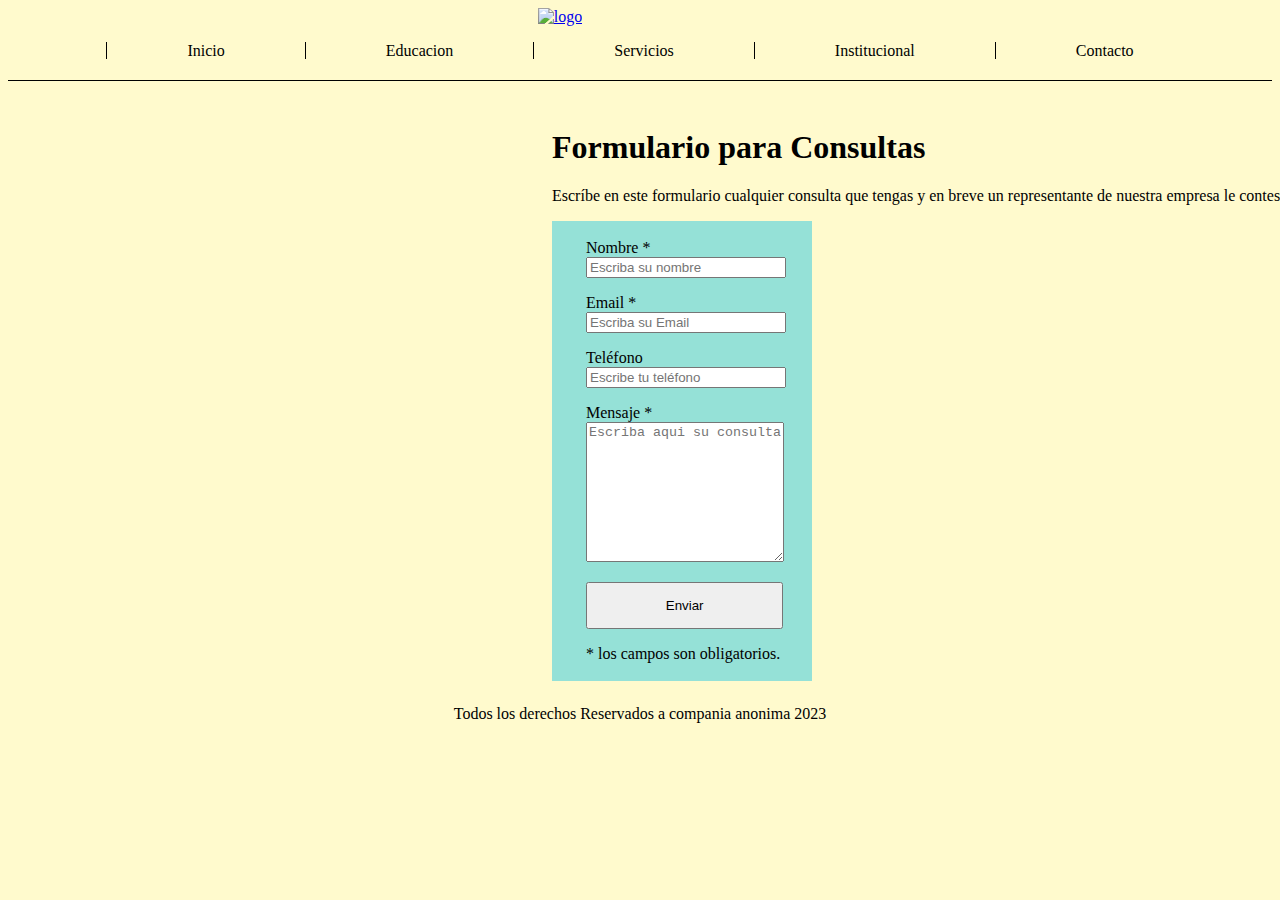
==== pages/contacto.html @ fdbe2881 "Arreglo de los links de las paginas" ====
<!DOCTYPE html>
<html lang="en">
<head>
    <meta charset="UTF-8">
    <meta http-equiv="X-UA-Compatible" content="IE=edge">
    <meta name="viewport" content="width=device-width, initial-scale=1.0">
    <link rel="stylesheet" href="../archivos_css/estilos.css">
    <title>Contacto</title>
</head>
<nav>
  <a href="/index.html"><img class="logo"src="./fotos_y_videos/galletita.jpg" alt="logo"></a>
    <ul class="listas_nav">
        <li class="listas_flotantes"><a class="links_menu" href="/index.html">Inicio</a></li>
       <li class="listas_flotantes"><a class="links_menu" href="./educacion.html">Educacion</a></li>
       <li class="listas_flotantes"><a class="links_menu" href="./servicios.html">Servicios</a></li>
       <li class="listas_flotantes"><a class="links_menu" href="./institucional.html">Institucional</a></li>
       <li class="listas_flotantes"><a class="links_menu" href="./contacto.html">Contacto</a></li>
    </ul>
</nav>
<body>
    <article>
        <section class="formulario">
                 
              <h1>Formulario para Consultas</h1>
              <p>Escríbe en este formulario cualquier consulta que tengas y en breve un representante de nuestra empresa le contestara.</p>

                <form class="formato_form"method="post">       
                      <p class="etiquetas">
                        <label for="nombre">Nombre * </label>
                          <input type="text" name="introducir_nombre" id="nombre" required="obligatorio" placeholder="Escriba su nombre">
                      </p>
                    
                      <p class="etiquetas">
                        <label for="email">Email * </label>
                          <input type="email" name="introducir_email" id="email" required="obligatorio" placeholder="Escriba su Email">
                      </p>
                  
                      <p class="etiquetas">
                        <label for="telefone">Teléfono </label>
                          <input type="tel" name="introducir_telefono" id="telefono" placeholder="Escribe tu teléfono">
                      </p>        
                      <p class="etiquetas">
                        <label for="mensaje">Mensaje * </label>                     
                            <textarea name="introducir_mensaje" id="mensaje" required="obligatorio" placeholder="Escriba aqui su consulta"></textarea> 
                        </p>                    
                    
                      <button type="submit" name="enviar_formulario" id="enviar"><p>Enviar</p></button>
    
                      <p>
                         * los campos son obligatorios.
                      </p>          
                  
                </form>
        </section>    
    </article>
    <footer>
        <p>Todos los derechos Reservados a compania anonima 2023</p>
        </footer>
</body>
</html>
---- archivos_css/estilos.css ----
.listas_nav{
    list-style-type: none;
    display: inline-block;
}
.links_menu{
    color: black;
    text-decoration: none;
    text-align: center;
    padding-left: 5em;
    padding-right: 5em;
    border-left: solid black 1px;
}
.logo{
    padding-right: 10em;
    width: 8em;
}
.listas_flotantes{
    float: left;
}

td{
    width: 10em;
}
table,td,th  {
    text-align: center;
    border: 1px solid;
    border-collapse: collapse;
}

footer{
    display: block;
    text-align: center;
    
}
.links_redes{
    color: black;
    text-decoration: none;
    padding-left: 15em;
    
}
.lista_redes{
    padding-top: 2em;
    list-style-type: none;
    display: inline-block;
}
nav{
    display: block;
    text-align: center;
    border-bottom: solid black 1px;
    margin-bottom: 3em;
}
.tabla_home{
    padding-left: 30em;
    padding-bottom: 5em;
    padding-right: 10em;
}
.banner{
    padding-left: 32em;
    padding-bottom: 3em;
}
.cursos{
    padding-top: 2em;
    padding-left: 10em;
    padding-bottom: 2em;
}
.texto_institucional{
    padding-left: 10em;
    padding-right: 10em;
    padding-bottom: 4em;
}
.texto_servicios{
    padding-left: 10em;
    padding-right: 10em;
    padding-bottom: 2em;
    text-align: center;
}
.texto_educacion{
    padding-left: 10em;
    padding-right: 10em;
    text-align: center;
}
.texto_index{
    padding-left: 1em;
    padding-right: 1em;
    list-style-type: none;
}
.texto_index_grande{
    padding-left: 10em;
    padding-right: 10em;
    padding-top: 2em;
}
.formulario{
    padding-left: 34em;
    width: 48em;
    height: 35em;

}
.formato_form{
    border: solid 2px transparent;
    width: 14em;
    height: fit-content;
    background: #95e1d7;
    padding-left: 2em;
}
.etiquetas{
    text-align: left;
}
#mensaje{
    height: 10em;
    width: 14.4em;
}
#enviar{
    width: 14.8em;
}
#nombre{
    width: 14.4em;
}
#email{
    width: 14.4em;
}
#telefono{
    width: 14.4em;
}
.facebook{
    width: 5em;
}
.instagram{
    width: 5em;
}
.twitter{
    width: 5em;
}
.titulo{
    text-align: center;
}
.persona1{
    width: 15em;
}
.persona2{
    width: 20em;
}
.persona3{
    width:26.55em;
}
.lista_clientes{
    width: 31em;
}
.microsoft{
    width: 10em;
}
li{
 list-style-type: none;
}
.lider1{
    width: 15em;
}
.lider2{
    width: 20em;
}
.lider3{
    width:26.55em;
}
body{
    background: lemonchiffon;
}
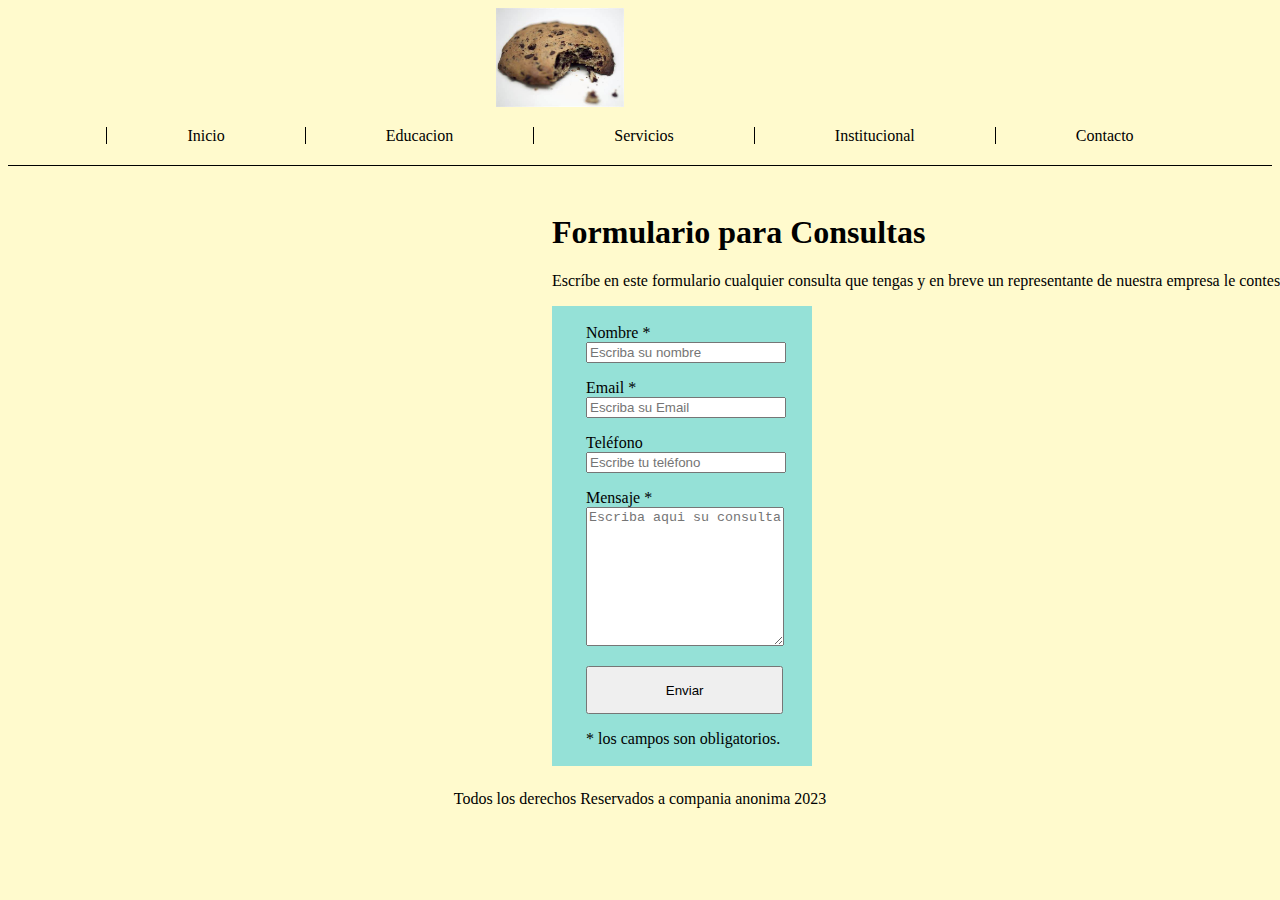
==== commit 91551320: "Arreglo de los logo" ====
--- a/pages/contacto.html
+++ b/pages/contacto.html
@@ -8,7 +8,7 @@
     <title>Contacto</title>
 </head>
 <nav>
-  <a href="/index.html"><img class="logo"src="./fotos_y_videos/galletita.jpg" alt="logo"></a>
+  <a href="/index.html"><img class="logo"src="../fotos_y_videos/galletita.jpg" alt="logo"></a>
     <ul class="listas_nav">
         <li class="listas_flotantes"><a class="links_menu" href="/index.html">Inicio</a></li>
        <li class="listas_flotantes"><a class="links_menu" href="./educacion.html">Educacion</a></li>
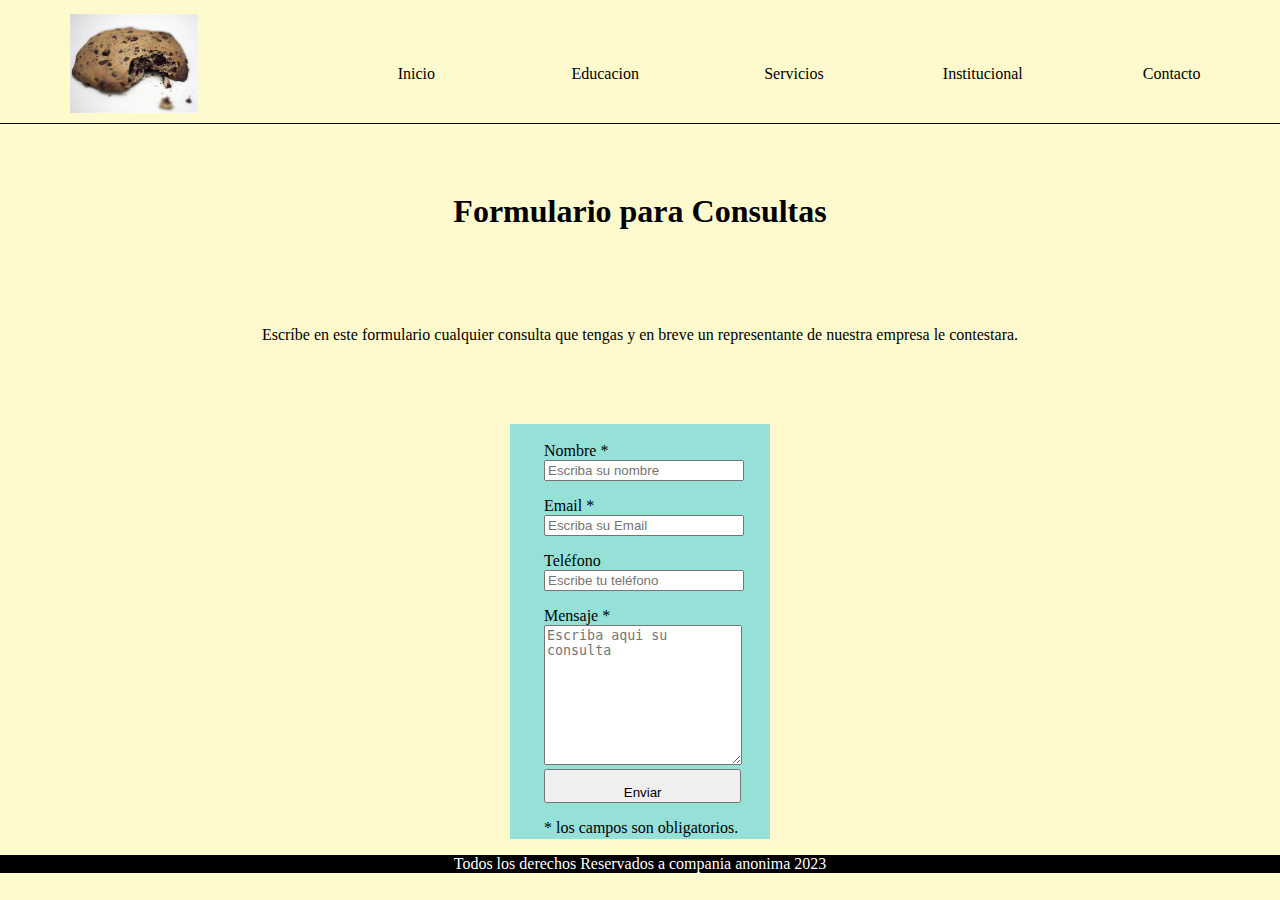
==== commit 9395ef6a: "Actualizacion del css por flex y realizacion del apartado mobile de celular" ====
--- a/pages/contacto.html
+++ b/pages/contacto.html
@@ -9,8 +9,8 @@
 </head>
 <nav>
   <a href="/index.html"><img class="logo"src="../fotos_y_videos/galletita.jpg" alt="logo"></a>
-    <ul class="listas_nav">
-        <li class="listas_flotantes"><a class="links_menu" href="/index.html">Inicio</a></li>
+    <ul id="menu_desktop" class="listas_nav">
+        <li class="listas_flotantes"><a class="links_menu" href="../index.html">Inicio</a></li>
        <li class="listas_flotantes"><a class="links_menu" href="./educacion.html">Educacion</a></li>
        <li class="listas_flotantes"><a class="links_menu" href="./servicios.html">Servicios</a></li>
        <li class="listas_flotantes"><a class="links_menu" href="./institucional.html">Institucional</a></li>
@@ -53,7 +53,7 @@
                 </form>
         </section>    
     </article>
-    <footer>
+    <footer class="stilo_footer">
         <p>Todos los derechos Reservados a compania anonima 2023</p>
         </footer>
 </body>
--- a/archivos_css/estilos.css
+++ b/archivos_css/estilos.css
@@ -1,21 +1,36 @@
+*{
+    margin-left: 0px;
+    margin-right: 0px;
+    margin-bottom: 0px;
+}
 .listas_nav{
     list-style-type: none;
-    display: inline-block;
+    display: inline-flex;
+    gap: 7em;
+}
+.listas_nav_links{
+    border-left: 1px solid black;
+    border-right: 1px solid black;
+    height: 11vh;
 }
 .links_menu{
+    display: flex;
     color: black;
     text-decoration: none;
     text-align: center;
-    padding-left: 5em;
-    padding-right: 5em;
-    border-left: solid black 1px;
+    align-items: center;
+    width: 6vw;
+    height: 11vh;
+    justify-content: center;
 }
 .logo{
-    padding-right: 10em;
     width: 8em;
 }
 .listas_flotantes{
-    float: left;
+    display: inline-flex;
+    flex-direction: column;
+    align-items: center;
+    justify-content: center;
 }
 
 td{
@@ -35,64 +50,92 @@
 .links_redes{
     color: black;
     text-decoration: none;
-    padding-left: 15em;
     
 }
 .lista_redes{
-    padding-top: 2em;
     list-style-type: none;
-    display: inline-block;
+    display: inline-flex;
+    align-items: center;
+    width: -webkit-fill-available;
+    justify-content: space-evenly;
 }
 nav{
-    display: block;
-    text-align: center;
+    display: flex;
     border-bottom: solid black 1px;
     margin-bottom: 3em;
-}
-.tabla_home{
-    padding-left: 30em;
+    align-items: center;
+    justify-content: space-around;
+}
+.tabla_servicios{
     padding-bottom: 5em;
-    padding-right: 10em;
+    display: flex;
+    flex-direction: column;
+    align-items: center;
 }
 .banner{
-    padding-left: 32em;
     padding-bottom: 3em;
+    display: flex;
+    justify-content: center;
 }
 .cursos{
     padding-top: 2em;
-    padding-left: 10em;
     padding-bottom: 2em;
+    display: flex;
 }
 .texto_institucional{
     padding-left: 10em;
     padding-right: 10em;
     padding-bottom: 4em;
+    display: flex;
+    flex-direction: column;
+    align-items: center;
+    gap: 2em;
 }
 .texto_servicios{
+    padding-bottom: 2em;
+    display: flex;
+    flex-direction: column;
+    align-items: center;
+    gap: 2em;
     padding-left: 10em;
     padding-right: 10em;
-    padding-bottom: 2em;
-    text-align: center;
+}
+.articulo_servicios{
+    display: flex;
+    flex-direction: column;
+    gap: 6em;
 }
 .texto_educacion{
     padding-left: 10em;
     padding-right: 10em;
-    text-align: center;
+    display: flex;
+    flex-direction: column;
+    align-items: center;
+}
+.cursos_educacion{
+    display: flex;
+    flex-direction: column;
+    gap: 4em;
 }
 .texto_index{
-    padding-left: 1em;
-    padding-right: 1em;
     list-style-type: none;
 }
 .texto_index_grande{
-    padding-left: 10em;
-    padding-right: 10em;
     padding-top: 2em;
+    display: flex;
+    flex-direction: column;
+    align-items: center;
+    gap: 2em;
+}
+.listas_cert{
+    display: inline-flex;
+    gap: 4em;
 }
 .formulario{
-    padding-left: 34em;
-    width: 48em;
-    height: 35em;
+    display: flex;
+    flex-direction: column;
+    align-items: center;
+    gap: 5em;
 
 }
 .formato_form{
@@ -163,3 +206,108 @@
 body{
     background: lemonchiffon;
 }
+.boton_redes{
+    display: flex;
+    flex-direction: column;
+    align-items: center;
+}
+.stilo_footer{
+    background-color: black;
+    color: white;
+}
+.links_menu:hover{
+background-color:tomato;
+color: white;
+}
+.nuestros_lideres{
+    display: flex;
+    flex-direction: column;
+    align-items: center;
+}
+@media (max-width: 425px){
+    #menu_desktop{
+        display: none;
+        margin-bottom: 0px;
+    }
+    nav {
+        display: flex;
+        border-bottom: solid black 1px;
+        margin-bottom: 3em;
+        align-items: center;
+        justify-content: normal;
+    }
+    video{
+        width: -webkit-fill-available;
+        height: -webkit-fill-available;
+    }
+    .listas_cert {
+        display: flex;
+        gap: 1em;
+        flex-direction: column;
+        padding-left: 0px;
+    }
+    .lista_clientes {
+        width: 17em;
+    }
+    .persona3 {
+        width: 15.55em;
+    }  
+    .persona2 {
+        width: 15em;
+    }  
+    .lista_cientes_mobile{
+        display: flex;
+    flex-direction: column;
+    padding-left: 0px;
+    align-items: center;
+    }
+    .lista_redes {
+        list-style-type: none;
+        display: flex;
+        align-items: center;
+        width: -webkit-fill-available;
+        flex-direction: column;
+        gap: 2em;
+        padding-left: 0px;
+    }
+    .texto_educacion {
+        padding-left: 1em;
+        padding-right: 1em;
+    }
+    .texto_servicios {
+        padding-left: 1em;
+        padding-right: 1em;
+    }
+    .tabla_servicios{
+        padding-left: 1em;
+        padding-right: 1em;
+    }
+    .articulo_servicios {
+        gap: 5em;
+    }
+    .texto_institucional {
+        padding-left: 1em;
+        padding-right: 1em;
+    }
+    .lider2 {
+        width: 17em;
+    }
+    .lider3 {
+        width: 16.55em;
+    }
+    ul{
+        padding-left: 0px;
+    }
+    .formulario {
+        padding-left: 1em;
+        width: auto;
+        padding-right: 1em;
+        display: flex;
+        flex-direction: column;
+        align-items: center;
+        height: auto;
+        gap: 3em;
+    }
+    
+    
+}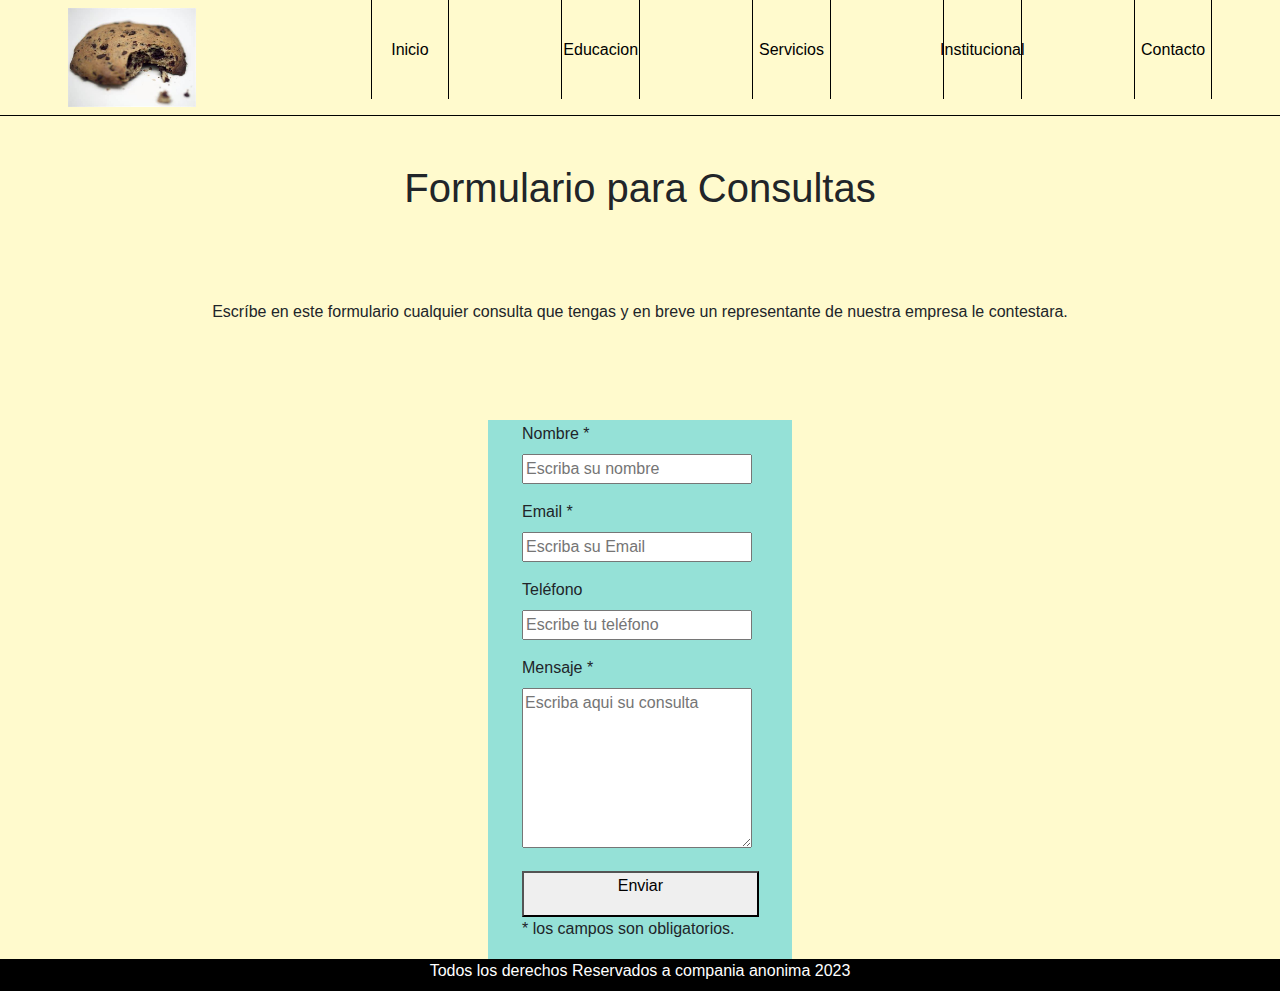
==== commit b1e62ac1: "Ajuste mobile de tablet de las paginas, creacion del menu mobile y agregado de bs a la pagina" ====
--- a/pages/contacto.html
+++ b/pages/contacto.html
@@ -4,17 +4,36 @@
     <meta charset="UTF-8">
     <meta http-equiv="X-UA-Compatible" content="IE=edge">
     <meta name="viewport" content="width=device-width, initial-scale=1.0">
+    <link href="https://cdn.jsdelivr.net/npm/bootstrap@5.2.3/dist/css/bootstrap.min.css" rel="stylesheet" integrity="sha384-rbsA2VBKQhggwzxH7pPCaAqO46MgnOM80zW1RWuH61DGLwZJEdK2Kadq2F9CUG65" crossorigin="anonymous">
+    <link rel="stylesheet" href="https://cdn.jsdelivr.net/npm/bootstrap@4.6.2/dist/css/bootstrap.min.css">
+  <script src="https://cdn.jsdelivr.net/npm/jquery@3.6.4/dist/jquery.slim.min.js"></script>
+  <script src="https://cdn.jsdelivr.net/npm/popper.js@1.16.1/dist/umd/popper.min.js"></script>
+  <script src="https://cdn.jsdelivr.net/npm/bootstrap@4.6.2/dist/js/bootstrap.bundle.min.js"></script>
     <link rel="stylesheet" href="../archivos_css/estilos.css">
     <title>Contacto</title>
 </head>
 <nav>
+  <div id="menu_mobile" class="btn-group">
+    <button type="button" class="btn btn-primary dropdown-toggle" data-toggle="dropdown">
+      Menu
+    </button>
+    <div class="dropdown-menu">
+        <ul  class="listas_nav">
+            <li class="listas_flotantes listas_nav_links"><a class="links_menu" href="../index.html">Inicio</a></li>
+           <li class="listas_flotantes listas_nav_links"><a class="links_menu" href="./educacion.html">Educacion</a></li>
+           <li class="listas_flotantes listas_nav_links"><a class="links_menu" href="./servicios.html">Servicios</a></li>
+           <li class="listas_flotantes listas_nav_links"><a class="links_menu" href="./institucional.html">Institucional</a></li>
+           <li class="listas_flotantes listas_nav_links"><a class="links_menu" href="./contacto.html">Contacto</a></li>
+        </ul>
+    </div>
+  </div>
   <a href="/index.html"><img class="logo"src="../fotos_y_videos/galletita.jpg" alt="logo"></a>
     <ul id="menu_desktop" class="listas_nav">
-        <li class="listas_flotantes"><a class="links_menu" href="../index.html">Inicio</a></li>
-       <li class="listas_flotantes"><a class="links_menu" href="./educacion.html">Educacion</a></li>
-       <li class="listas_flotantes"><a class="links_menu" href="./servicios.html">Servicios</a></li>
-       <li class="listas_flotantes"><a class="links_menu" href="./institucional.html">Institucional</a></li>
-       <li class="listas_flotantes"><a class="links_menu" href="./contacto.html">Contacto</a></li>
+        <li class="listas_flotantes listas_nav_links"><a class="links_menu" href="../index.html">Inicio</a></li>
+       <li class="listas_flotantes listas_nav_links"><a class="links_menu" href="./educacion.html">Educacion</a></li>
+       <li class="listas_flotantes listas_nav_links"><a class="links_menu" href="./servicios.html">Servicios</a></li>
+       <li class="listas_flotantes listas_nav_links"><a class="links_menu" href="./institucional.html">Institucional</a></li>
+       <li class="listas_flotantes listas_nav_links"><a class="links_menu" href="./contacto.html">Contacto</a></li>
     </ul>
 </nav>
 <body>
@@ -56,5 +75,6 @@
     <footer class="stilo_footer">
         <p>Todos los derechos Reservados a compania anonima 2023</p>
         </footer>
+        <script src="https://cdn.jsdelivr.net/npm/bootstrap@5.2.3/dist/js/bootstrap.bundle.min.js" integrity="sha384-kenU1KFdBIe4zVF0s0G1M5b4hcpxyD9F7jL+jjXkk+Q2h455rYXK/7HAuoJl+0I4" crossorigin="anonymous"></script>
 </body>
 </html>--- a/archivos_css/estilos.css
+++ b/archivos_css/estilos.css
@@ -138,9 +138,12 @@
     gap: 5em;
 
 }
+#menu_mobile{
+    display: none;
+}
 .formato_form{
     border: solid 2px transparent;
-    width: 14em;
+    width: 19em;
     height: fit-content;
     background: #95e1d7;
     padding-left: 2em;
@@ -214,27 +217,92 @@
 .stilo_footer{
     background-color: black;
     color: white;
+    height: 2em;
 }
 .links_menu:hover{
 background-color:tomato;
 color: white;
 }
+
 .nuestros_lideres{
     display: flex;
     flex-direction: column;
     align-items: center;
 }
-@media (max-width: 425px){
+@media (max-width: 768px){
+    .texto_institucional {
+        padding-left: 1em;
+        padding-right: 1em;
+    }
+    .texto_servicios {
+        padding-left: 1em;
+        padding-right: 1em;
+    }
+    .texto_educacion {
+        padding-left: 1em;
+        padding-right: 1em;
+    }
+    #menu_mobile{
+        display: block;
+    }
     #menu_desktop{
         display: none;
         margin-bottom: 0px;
     }
+    .btn{
+        width: 40em;
+        height: 6em;
+    }
     nav {
         display: flex;
         border-bottom: solid black 1px;
         margin-bottom: 3em;
         align-items: center;
-        justify-content: normal;
+        justify-content: space-between;
+        position: sticky;
+        top: 0px;
+        background: gainsboro;
+    }
+    .listas_nav{
+        display: inline-flex;
+        gap: 4em;
+    }
+    .dropdown-menu.show {
+        width: -webkit-fill-available;
+    }
+    .listas_nav_links {
+       border: none;
+    }
+    .lista_clientes_tablet{
+        display: flex;
+    flex-direction: column;
+    padding-left: 0px;
+    align-items: center;
+    }
+    .banner{
+        display: none;
+    }
+}
+@media (max-width: 425px){
+    .listas_nav{
+        display: flex;
+    flex-direction: column;
+    gap: 0px;
+    }
+    #menu_desktop{
+        display: none;
+        margin-bottom: 0px;
+    }
+    nav {
+        display: flex;
+        border-bottom: solid black 1px;
+        margin-bottom: 3em;
+        align-items: center;
+        justify-content: space-between;
+    }
+    .btn{
+        width: 10em;
+        height: 6em;
     }
     video{
         width: -webkit-fill-available;
@@ -255,7 +323,7 @@
     .persona2 {
         width: 15em;
     }  
-    .lista_cientes_mobile{
+    .lista_clientes_mobile{
         display: flex;
     flex-direction: column;
     padding-left: 0px;
@@ -308,6 +376,7 @@
         height: auto;
         gap: 3em;
     }
-    
-    
-}+    #menu_mobile{
+        display: block;
+    }
+}
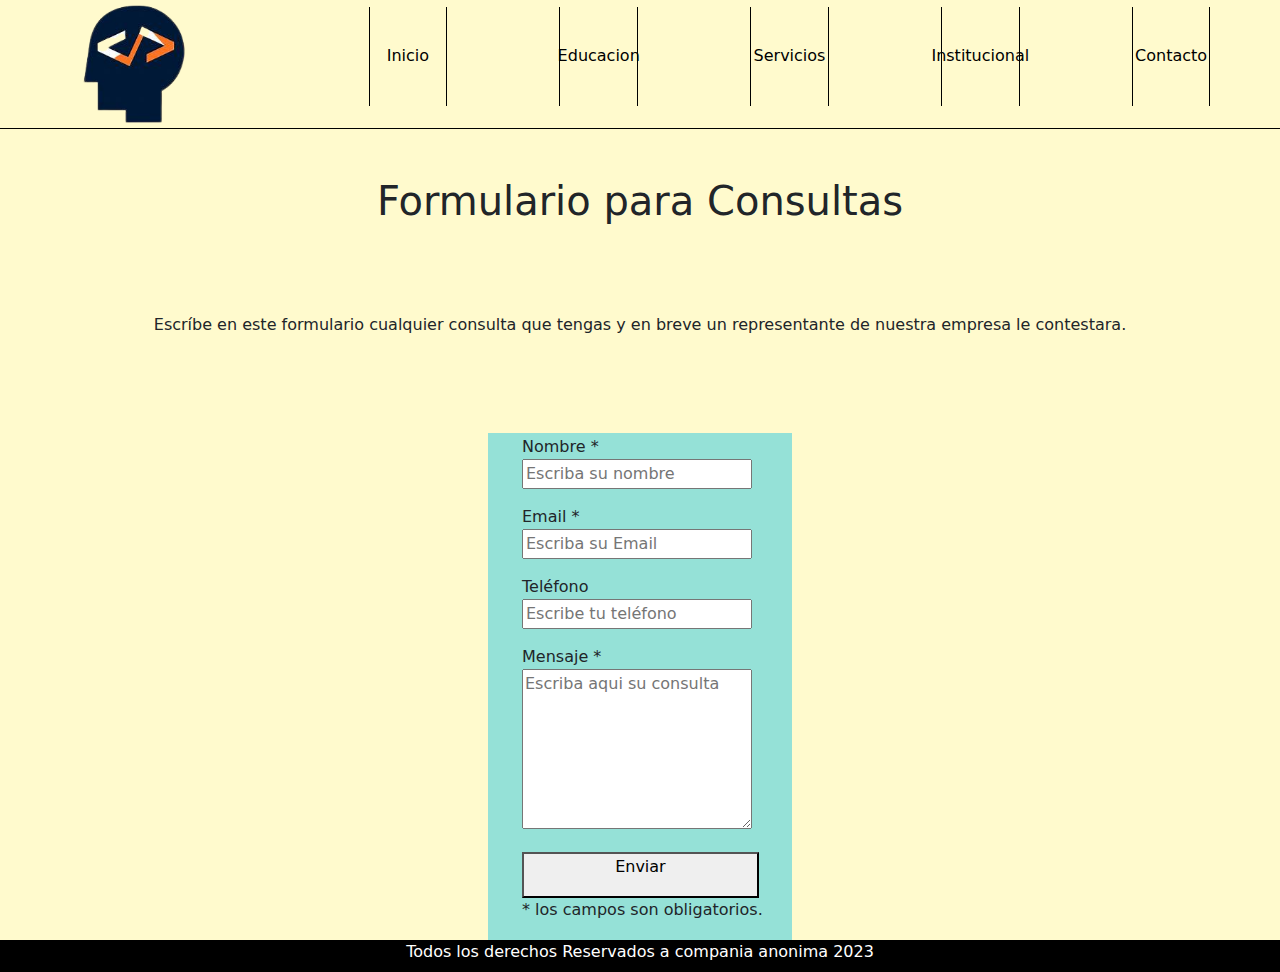
==== commit c3ff1142: "Cambios hechos para la entrega final" ====
--- a/pages/contacto.html
+++ b/pages/contacto.html
@@ -4,40 +4,47 @@
     <meta charset="UTF-8">
     <meta http-equiv="X-UA-Compatible" content="IE=edge">
     <meta name="viewport" content="width=device-width, initial-scale=1.0">
-    <link href="https://cdn.jsdelivr.net/npm/bootstrap@5.2.3/dist/css/bootstrap.min.css" rel="stylesheet" integrity="sha384-rbsA2VBKQhggwzxH7pPCaAqO46MgnOM80zW1RWuH61DGLwZJEdK2Kadq2F9CUG65" crossorigin="anonymous">
-    <link rel="stylesheet" href="https://cdn.jsdelivr.net/npm/bootstrap@4.6.2/dist/css/bootstrap.min.css">
-  <script src="https://cdn.jsdelivr.net/npm/jquery@3.6.4/dist/jquery.slim.min.js"></script>
-  <script src="https://cdn.jsdelivr.net/npm/popper.js@1.16.1/dist/umd/popper.min.js"></script>
-  <script src="https://cdn.jsdelivr.net/npm/bootstrap@4.6.2/dist/js/bootstrap.bundle.min.js"></script>
-    <link rel="stylesheet" href="../archivos_css/estilos.css">
+    <meta name="description" content="En esta pagina pueden mandarnos sus consultas sobre los cursos y los otros servicios que ofrecemos">
+    <meta name="keywords" content="Consultas, SAP, Azure, Cursos, Microsoft">
+    <link href="https://cdn.jsdelivr.net/npm/bootstrap@5.3.0/dist/css/bootstrap.min.css" rel="stylesheet">
+    <link rel="stylesheet" href="https://cdnjs.cloudflare.com/ajax/libs/font-awesome/4.7.0/css/font-awesome.min.css">
+    <link rel="icon" type="image/x-icon" href="../fotos_y_videos/favicon.jpg">
+  <link rel="stylesheet" href="../css/styles.css">
     <title>Contacto</title>
 </head>
-<nav>
-  <div id="menu_mobile" class="btn-group">
-    <button type="button" class="btn btn-primary dropdown-toggle" data-toggle="dropdown">
-      Menu
-    </button>
-    <div class="dropdown-menu">
-        <ul  class="listas_nav">
+
+<body>
+  <header>
+    <!--Navbar de la pagina -->
+    <nav>
+      <a href="../index.html"><img class="logo"src="../fotos_y_videos/logo-removebg-preview.png" alt="logo"></a>
+       <!--Menu Mobile-->
+       <div id="menu_mobile" class="btn-group">
+        <li class="nav-item dropdown">
+          <a style="font-size:24px" class="nav-link  fa fa-bars" data-bs-toggle="dropdown" href="#">Menu</a>
+          <ul class="dropdown-menu  flex-column">
+              <li class="listas_flotantes listas_nav_links"><a class="links_menu" href="../index.html">Inicio</a></li>
+              <li class="listas_flotantes listas_nav_links"><a class="links_menu" href="./educacion.html">Educacion</a></li>
+              <li class="listas_flotantes listas_nav_links"><a class="links_menu" href="./servicios.html">Servicios</a></li>
+              <li class="listas_flotantes listas_nav_links"><a class="links_menu" href="./institucional.html">Institucional</a></li>
+              <li class="listas_flotantes listas_nav_links"><a class="links_menu" href="./contacto.html">Contacto</a></li>
+            </ul>
+          </li>
+      </div>
+        <!--Menu Desktop-->
+        <ul id="menu_desktop" class="listas_nav">
             <li class="listas_flotantes listas_nav_links"><a class="links_menu" href="../index.html">Inicio</a></li>
            <li class="listas_flotantes listas_nav_links"><a class="links_menu" href="./educacion.html">Educacion</a></li>
            <li class="listas_flotantes listas_nav_links"><a class="links_menu" href="./servicios.html">Servicios</a></li>
            <li class="listas_flotantes listas_nav_links"><a class="links_menu" href="./institucional.html">Institucional</a></li>
            <li class="listas_flotantes listas_nav_links"><a class="links_menu" href="./contacto.html">Contacto</a></li>
         </ul>
-    </div>
-  </div>
-  <a href="/index.html"><img class="logo"src="../fotos_y_videos/galletita.jpg" alt="logo"></a>
-    <ul id="menu_desktop" class="listas_nav">
-        <li class="listas_flotantes listas_nav_links"><a class="links_menu" href="../index.html">Inicio</a></li>
-       <li class="listas_flotantes listas_nav_links"><a class="links_menu" href="./educacion.html">Educacion</a></li>
-       <li class="listas_flotantes listas_nav_links"><a class="links_menu" href="./servicios.html">Servicios</a></li>
-       <li class="listas_flotantes listas_nav_links"><a class="links_menu" href="./institucional.html">Institucional</a></li>
-       <li class="listas_flotantes listas_nav_links"><a class="links_menu" href="./contacto.html">Contacto</a></li>
-    </ul>
-</nav>
-<body>
+    </nav>
+  </header>
+  <main>
+    <!--Inicio de la pagina-->
     <article>
+      <!--Formulario-->
         <section class="formulario">
                  
               <h1>Formulario para Consultas</h1>
@@ -72,9 +79,12 @@
                 </form>
         </section>    
     </article>
+    <!--Final de la pagina-->
+  </main>
+    
     <footer class="stilo_footer">
         <p>Todos los derechos Reservados a compania anonima 2023</p>
         </footer>
-        <script src="https://cdn.jsdelivr.net/npm/bootstrap@5.2.3/dist/js/bootstrap.bundle.min.js" integrity="sha384-kenU1KFdBIe4zVF0s0G1M5b4hcpxyD9F7jL+jjXkk+Q2h455rYXK/7HAuoJl+0I4" crossorigin="anonymous"></script>
+        <script src="https://cdn.jsdelivr.net/npm/bootstrap@5.3.0/dist/js/bootstrap.bundle.min.js"></script>
 </body>
 </html>--- a/css/styles.css
+++ b/css/styles.css
@@ -0,0 +1,445 @@
+footer {
+  display: block;
+  text-align: center;
+}
+
+.stilo_footer {
+  background-color: black;
+  color: white;
+  height: 2em;
+}
+
+* {
+  margin-left: 0px;
+  margin-right: 0px;
+  margin-bottom: 0px;
+}
+
+body {
+  background: lemonchiffon;
+}
+
+nav {
+  display: flex;
+  border-bottom: solid black 1px;
+  margin-bottom: 3em;
+  align-items: center;
+  justify-content: space-around;
+}
+
+.listas_nav {
+  list-style-type: none;
+  display: inline-flex;
+  gap: 7em;
+}
+
+.listas_nav_links {
+  border-left: 1px solid black;
+  border-right: 1px solid black;
+  height: 11vh;
+}
+
+.links_menu {
+  display: flex;
+  color: black;
+  text-decoration: none;
+  text-align: center;
+  align-items: center;
+  width: 6vw;
+  height: 11vh;
+  justify-content: center;
+}
+
+.links_menu:hover {
+  background-color: tomato;
+  color: white;
+  text-decoration: none;
+}
+
+#menu_mobile {
+  display: none;
+}
+
+.logo {
+  width: 8em;
+}
+
+.lista_redes {
+  list-style-type: none;
+  display: inline-flex;
+  align-items: center;
+  width: -webkit-fill-available;
+  justify-content: space-evenly;
+}
+
+.listas_cert {
+  display: inline-flex;
+  gap: 4em;
+}
+
+li {
+  list-style-type: none;
+}
+
+.listas_flotantes {
+  display: inline-flex;
+  flex-direction: column;
+  align-items: center;
+  justify-content: center;
+}
+
+.lista_clientes {
+  width: 31em;
+}
+
+.listas_clientes_desktop {
+  display: flex;
+  gap: 1pc;
+}
+
+.links_redes {
+  color: black;
+  text-decoration: none;
+}
+
+.boton_redes {
+  display: flex;
+  flex-direction: column;
+  align-items: center;
+  color: black;
+}
+
+.boton_redes:hover {
+  text-decoration: none;
+}
+
+.texto_index_grande {
+  padding-top: 2em;
+  display: flex;
+  flex-direction: column;
+  align-items: center;
+  gap: 2em;
+}
+
+.texto_institucional {
+  padding-bottom: 4em;
+  display: flex;
+  flex-direction: column;
+  align-items: center;
+  gap: 2em;
+}
+
+.texto_servicios {
+  padding-bottom: 2em;
+  display: flex;
+  flex-direction: column;
+  align-items: center;
+  gap: 2em;
+  padding-left: 10em;
+  padding-right: 10em;
+}
+
+.texto_educacion {
+  padding-left: 10em;
+  padding-right: 10em;
+  display: flex;
+  flex-direction: column;
+  align-items: center;
+}
+
+.titulo {
+  text-align: center;
+}
+
+.texto_index {
+  list-style-type: none;
+}
+
+.formulario {
+  display: flex;
+  flex-direction: column;
+  align-items: center;
+  gap: 5em;
+}
+
+.etiquetas {
+  text-align: left;
+}
+
+.formato_form {
+  border: solid 2px transparent;
+  width: 19em;
+  height: fit-content;
+  background: #95e1d7;
+  padding-left: 2em;
+}
+
+#mensaje {
+  height: 10em;
+  width: 14.4em;
+}
+
+#enviar {
+  width: 14.8em;
+}
+
+#nombre {
+  width: 14.4em;
+}
+
+#email {
+  width: 14.4em;
+}
+
+#telefono {
+  width: 14.4em;
+}
+
+.tabla_servicios {
+  padding-bottom: 5em;
+  display: flex;
+  flex-direction: column;
+  align-items: center;
+}
+
+table, tr, td {
+  text-align: center;
+  border: 1px solid;
+  border-collapse: collapse;
+}
+
+.facebook {
+  width: 5em;
+}
+
+.instagram {
+  width: 5em;
+}
+
+.twitter {
+  width: 5em;
+}
+
+.titulo {
+  text-align: center;
+}
+
+.persona1 {
+  width: 15em;
+}
+
+.persona2 {
+  width: 15em;
+}
+
+.persona3 {
+  width: 15em;
+}
+
+.microsoft {
+  width: 10em;
+}
+
+.lider1 {
+  width: 20em;
+}
+
+.lider2 {
+  width: 20em;
+}
+
+.lider3 {
+  width: 20em;
+}
+
+.articulo_servicios {
+  display: flex;
+  flex-direction: column;
+  gap: 6em;
+}
+
+.banner {
+  padding-bottom: 3em;
+  display: flex;
+  justify-content: center;
+}
+
+.cursos {
+  padding-top: 2em;
+  padding-bottom: 2em;
+  display: flex;
+}
+
+.cursos_educacion {
+  display: flex;
+  flex-direction: column;
+  gap: 4em;
+}
+
+.nuestros_lideres {
+  display: flex;
+  flex-direction: column;
+  align-items: center;
+}
+
+@media (max-width: 768px) {
+  .texto_institucional {
+    padding-left: 1em;
+    padding-right: 1em;
+  }
+  .texto_servicios {
+    padding-left: 1em;
+    padding-right: 1em;
+  }
+  .texto_educacion {
+    padding-left: 1em;
+    padding-right: 1em;
+  }
+  .dropdown-menu.show {
+    display: flex;
+  }
+  #menu_mobile {
+    display: block;
+  }
+  #menu_desktop {
+    display: none;
+    margin-bottom: 0px;
+  }
+  .btn {
+    width: 40em;
+    height: 6em;
+  }
+  nav {
+    display: flex;
+    border-bottom: solid black 1px;
+    margin-bottom: 3em;
+    align-items: center;
+    justify-content: space-around;
+    position: sticky;
+    top: 0px;
+    background: gainsboro;
+  }
+  .listas_nav {
+    display: inline-flex;
+    gap: 4em;
+  }
+  .dropdown-menu.show {
+    width: -webkit-fill-available;
+  }
+  .listas_nav_links {
+    border: none;
+  }
+  .lista_clientes_tablet {
+    display: flex;
+    flex-direction: column;
+    padding-left: 0px;
+    align-items: center;
+  }
+  .banner {
+    display: none;
+  }
+}
+@media (max-width: 425px) {
+  .listas_nav {
+    display: flex;
+    flex-direction: column;
+    gap: 0px;
+  }
+  #menu_desktop {
+    display: none;
+    margin-bottom: 0px;
+  }
+  nav {
+    display: flex;
+    border-bottom: solid black 1px;
+    margin-bottom: 3em;
+    align-items: center;
+    justify-content: space-around;
+  }
+  .btn {
+    width: 10em;
+    height: 6em;
+  }
+  video {
+    width: -webkit-fill-available;
+    height: -webkit-fill-available;
+  }
+  .listas_cert {
+    display: flex;
+    gap: 1em;
+    flex-direction: column;
+    padding-left: 0px;
+  }
+  .lista_clientes {
+    width: 17em;
+  }
+  .persona3 {
+    width: 15.55em;
+  }
+  .persona2 {
+    width: 15em;
+  }
+  .lista_clientes_mobile {
+    display: flex;
+    flex-direction: column;
+    padding-left: 0px;
+    align-items: center;
+  }
+  .lista_redes {
+    list-style-type: none;
+    display: flex;
+    align-items: center;
+    width: -webkit-fill-available;
+    flex-direction: column;
+    gap: 2em;
+    padding-left: 0px;
+  }
+  .texto_educacion {
+    padding-left: 1em;
+    padding-right: 1em;
+  }
+  .texto_servicios {
+    padding-left: 1em;
+    padding-right: 1em;
+  }
+  .tabla_servicios {
+    padding-left: 1em;
+    padding-right: 1em;
+  }
+  .articulo_servicios {
+    gap: 5em;
+  }
+  .texto_institucional {
+    padding-left: 1em;
+    padding-right: 1em;
+  }
+  .lider2 {
+    width: 17em;
+  }
+  .lider3 {
+    width: 16.55em;
+  }
+  ul {
+    padding-left: 0px;
+  }
+  .formulario {
+    padding-left: 1em;
+    width: auto;
+    padding-right: 1em;
+    display: flex;
+    flex-direction: column;
+    align-items: center;
+    height: auto;
+    gap: 3em;
+  }
+  #menu_mobile {
+    display: block;
+  }
+  .stilo_footer {
+    background-color: black;
+    color: white;
+    height: 3em;
+  }
+}
+
+/*# sourceMappingURL=styles.css.map */
